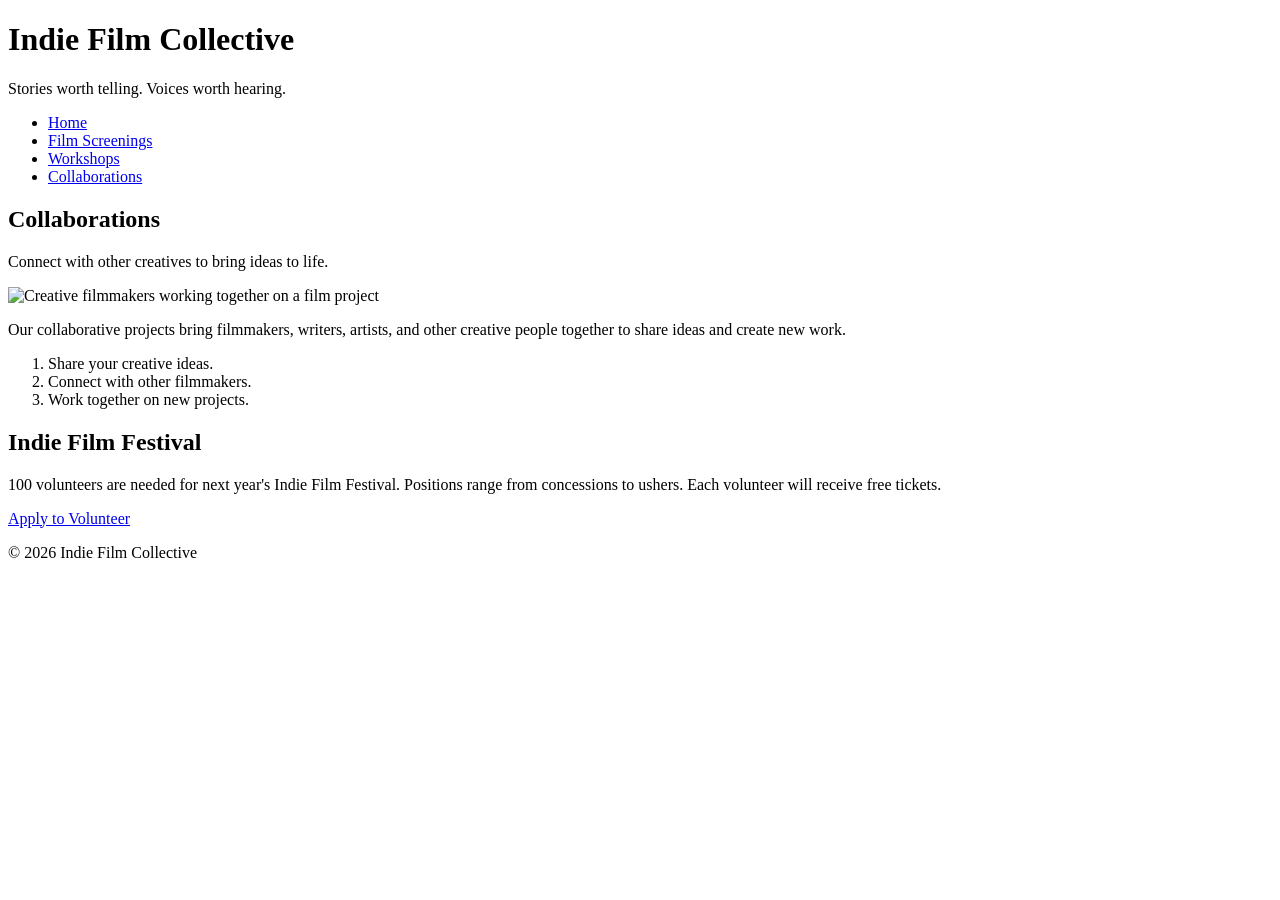
==== collaborations.html @ b810ed92 "Added Collaborations page to website" ====
<!DOCTYPE html>
<html lang="en">
<head>
    <meta charset="UTF-8">
    <meta name="viewport" content="width=device-width, initial-scale=1.0">
    <title>Collaborations - Indie Film Collective</title>
    <link rel="stylesheet" href="styles.css">
</head>
<body>
    <header>
        <h1>Indie Film Collective</h1>
        <p>Stories worth telling. Voices worth hearing.</p>
    </header>
    <nav>
        <ul>
            <li><a href="index.html">Home</a></li>
            <li><a href="screenings.html">Film Screenings</a></li>
            <li><a href="workshops.html">Workshops</a></li>
            <li><a href="collaborations.html">Collaborations</a></li>
        </ul>
    </nav>
    <main>
        <section>
            <h2>Collaborations</h2>
            <p>Connect with other creatives to bring ideas to life.</p>
            <img src="images/collaborations.jpg" width="500" alt="Creative filmmakers working together on a film project">

            <p>Our collaborative projects bring filmmakers, writers, artists, and other creative people together to share ideas and create new work.</p>
            <ol>
                <li>Share your creative ideas.</li>
                <li>Connect with other filmmakers.</li>
                <li>Work together on new projects.</li>
            </ol>
        </section>
    </main>
    <aside>
        <h2>Indie Film Festival</h2>
        <p>100 volunteers are needed for next year's Indie Film Festival. Positions range from concessions to ushers. Each volunteer will receive free tickets.</p>
        <a href="#">Apply to Volunteer</a>
    </aside>
    <footer>
        <p>&copy; 2026 Indie Film Collective</p>
    </footer>
</body>
</html>
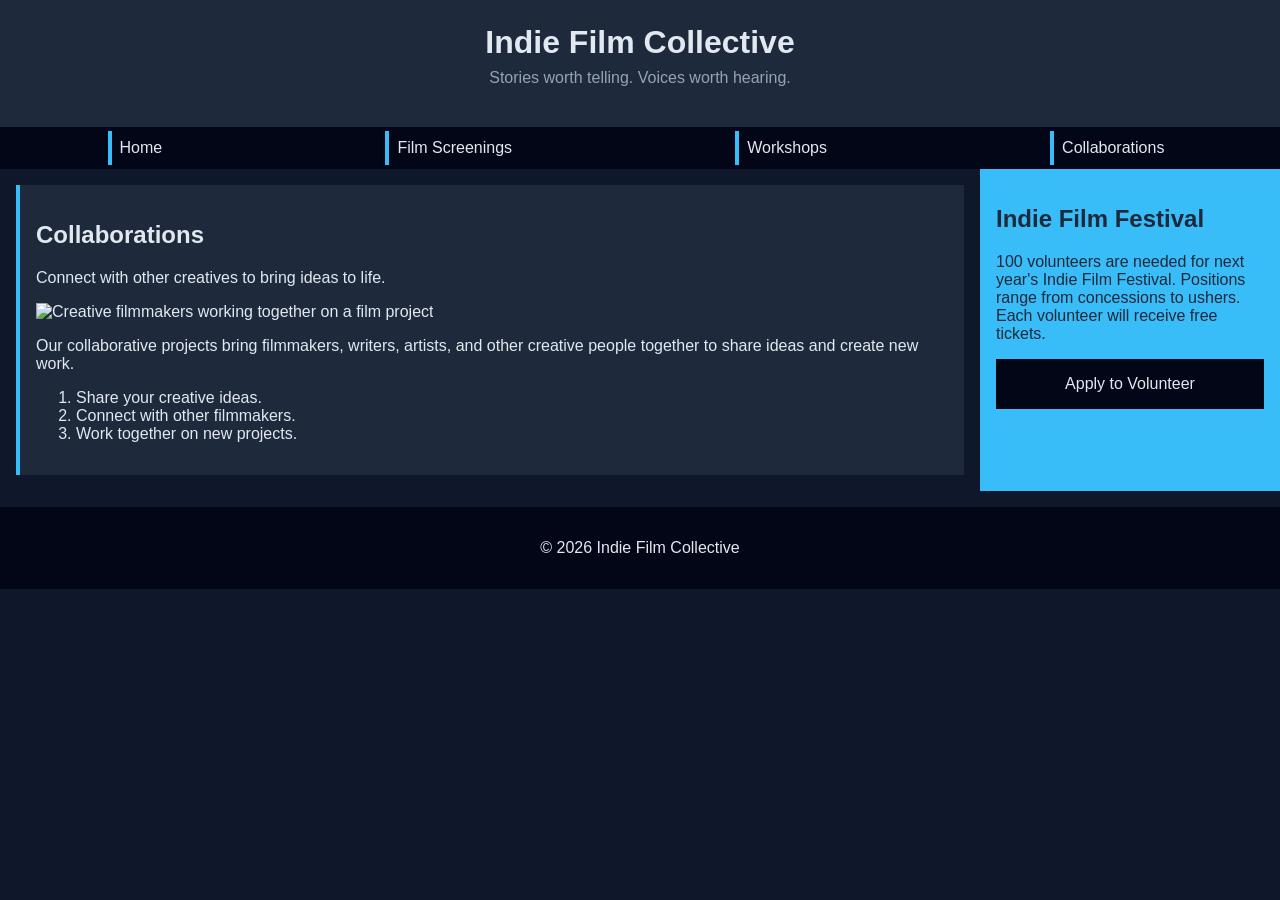
==== commit 2c90b4bd: "Complete responsive styling and accessibility updates. final website" ====
--- a/collaborations.html
+++ b/collaborations.html
@@ -20,10 +20,10 @@
         </ul>
     </nav>
     <main>
-        <section>
+        <section id="collaborations">
             <h2>Collaborations</h2>
             <p>Connect with other creatives to bring ideas to life.</p>
-            <img src="images/collaborations.jpg" width="500" alt="Creative filmmakers working together on a film project">
+            <img src="images/collaboration.jpg" width="500" alt="Creative filmmakers working together on a film project">
 
             <p>Our collaborative projects bring filmmakers, writers, artists, and other creative people together to share ideas and create new work.</p>
             <ol>
--- a/styles.css
+++ b/styles.css
@@ -0,0 +1,127 @@
+/* CSS by Christina Carrasquilla, iteration by Whitney Gilder*/
+
+/* ===== Color Palette ===== 
+
+    backgound: #0f172a;
+    nav-footer: #020617;
+    card: #1e293b;
+    text-main: #e2e8f0;
+    text-muted: #94a3b8;
+    accent: #38bdf8;
+}
+*/
+
+/* ===== GLOBAL (Base) Styles ===== */
+body {
+    font-family: Helvetica, Arial, sans-serif;
+    margin: 0;
+    background-color: #0f172a;
+    color: #e2e8f0;
+    display:grid;
+    grid-template-columns:1fr;
+}
+
+header {
+    background-color: #1e293b;
+    text-align: center;
+    padding: 1.5rem;
+}
+
+header h1 {
+    margin: 0;
+}
+
+header p {
+    margin-top: 0.5rem;
+    color: #94a3b8;
+}
+
+nav {
+    background-color: #020617;
+}
+
+nav ul {
+    list-style: none;
+    margin: 0;
+    padding: 0;
+}
+
+nav a {
+    color: #e2e8f0;
+    text-decoration: none;
+    padding: 0.5rem;
+    display: block;
+    border-left: 4px solid #38bdf8;
+    margin: .25rem;
+}
+
+nav a:hover {
+    background-color: #334155;
+}
+
+main {
+    padding: 1rem;
+}
+
+img {
+    width:100%;
+}
+
+#screenings, #workshops, #collaborations {
+    background-color: #1e293b;
+    padding: 1rem;
+    border-left: 4px solid #38bdf8;
+}
+
+aside {
+    background-color: #38bdf8;
+    color: #1e293b;
+    padding: 1rem;
+}
+
+a {
+    display:block;
+    background-color:#020617;
+    color:#e2e8f0;
+    padding:1rem 2rem;
+    text-decoration:none;
+    text-align:center;
+}
+a:hover {
+    color:#020617;
+    background-color:#e2e8f0;
+}
+
+footer {
+    background-color: #020617;
+    text-align: center;
+    padding: 1rem;
+    margin-top: 1rem;
+}
+
+/* ===== Media Query (Medium) ===== */
+/* write a media query for a screen with at least 800px */
+@media (min-width: 800px) {
+    body {
+        grid-template-columns: 1fr 300px; } 
+    header {
+        grid-column: 1/-1;
+    }
+    nav {
+        grid-column: 1/-1;  
+    }
+    nav ul {
+        display: flex;
+        justify-content: space-around;
+    }
+    .card-row {
+    display: flex;
+    }
+
+    .card-row section {
+    width: 30%;
+    }
+    footer {
+        grid-column: 1 / -1;
+    }
+}
